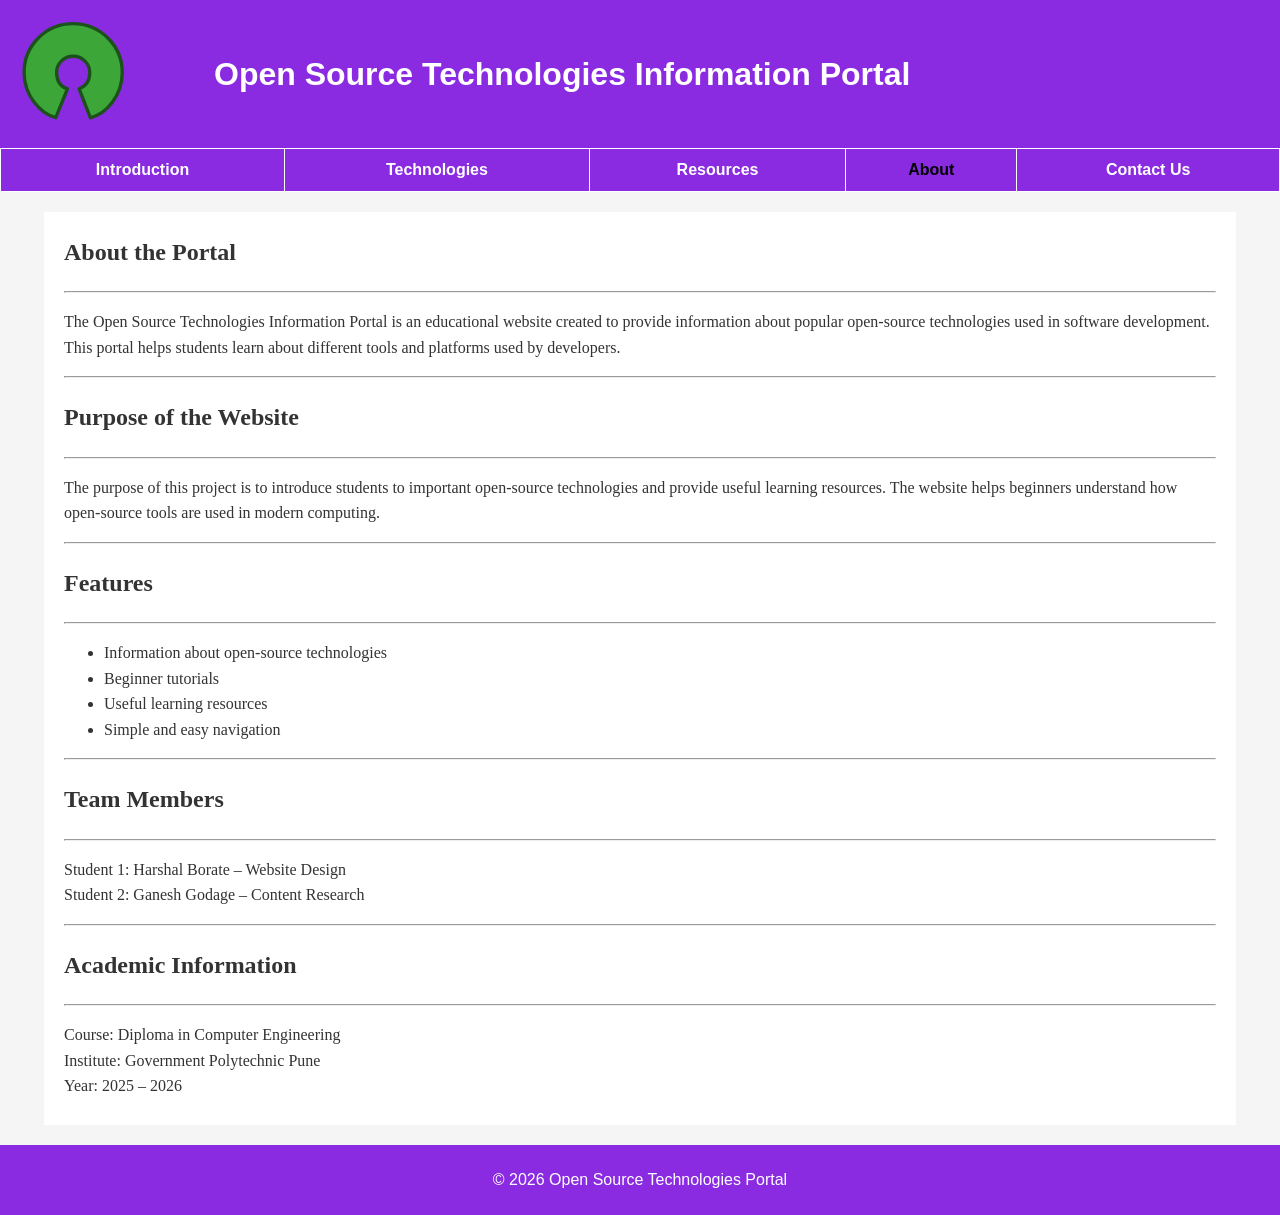
==== about.html @ 47588b1f "Added about.html and contact.html" ====
<!DOCTYPE html>
<html>
<head>
    <title>Open Source Technologies Portal</title>
    <link rel="stylesheet" href="style/style.css">
</head>

<body>

<table class="main-header">
<tr>
<td width="150" style="padding:20px;">
<a href="index.html">
<img src="images/logo.svg" height="100" alt="Logo">
</a>
</td>

<td style="padding:20px; vertical-align:middle;">
<h1>Open Source Technologies Information Portal</h1>
</td>
</tr>
</table>


<table class="nav-table">
<tr>
<td><a href="index.html" >Introduction</a></td>
<td><a href="tech.html">Technologies</a></td>
<td><a href="resources.html">Resources</a></td>
<td><a href="about.html"class="active">About</a></td>
<td><a href="contact.html">Contact Us</a></td>
</tr>
</table>


<div class="content-area">
<h2>About the Portal</h2><hr>

<p>
The Open Source Technologies Information Portal is an educational website
created to provide information about popular open-source technologies used
in software development. This portal helps students learn about different
tools and platforms used by developers.
</p>

<hr><h2>Purpose of the Website</h2><hr>

<p>
The purpose of this project is to introduce students to important open-source
technologies and provide useful learning resources. The website helps beginners
understand how open-source tools are used in modern computing.
</p>

<hr><h2>Features</h2><hr>

<ul>
<li>Information about open-source technologies</li>
<li>Beginner tutorials</li>
<li>Useful learning resources</li>
<li>Simple and easy navigation</li>
</ul>

<hr><h2>Team Members</h2><hr>

<p>
Student 1: Harshal Borate – Website Design<br>
Student 2: Ganesh Godage – Content Research
</p>

<hr><h2>Academic Information</h2><hr>

<p>
Course: Diploma in Computer Engineering<br>
Institute: Government Polytechnic Pune<br>
Year: 2025 – 2026
</p>

</div>

</body>

</footer>
<footer class="footer">
    <p>© 2026 Open Source Technologies Portal</p>
</html>
---- style/style.css ----
body {
    margin: 0;
    font-family: Arial, sans-serif;
    background-color: #f5f5f5;
}


.main-header {
    width: 100%;
    background-color: blueviolet;
    color: white;
}


.nav-table {
    width: 100%;
    border-collapse: collapse;
    background-color: blueviolet;
}

.nav-table td {
    padding: 12px;
    text-align: center;
    border: 1px solid white;
    transition: background 0.3s;
}

.nav-table a {
    text-decoration: none;
    color: white;
    font-weight: bold;
}

.nav-table td:hover {
    background-color: #4b0082;
}

.nav-table .active {
    color: black !important;
}

.content-area {
    width: 90%;
    margin: 20px auto;
    background: white;
    padding-left: 20px;
    padding-right: 20px;
    padding-top: 1px;
    padding-bottom: 10px;
    font-family: "Times New Roman", Times, serif;
    line-height: 1.6;
    color: #333;
}

.table-left {
    width: 70%;
    vertical-align: top;
    padding-right: 20px;
}

.table-right {
    width: 300px;
    vertical-align: top;
    text-align: center;
    padding-top: 10px;
}

.sidebar-img {
    width: 80%;
    margin: 0 auto 15px auto;
    border: 1px solid #ccc;
    background: white;
    border-collapse: collapse;
    table-layout: fixed;
}

.sidebar-img td {
    padding: 3px;
}

.sidebar-img img {
    width: 100%;
    height: auto;
    display: block;
}
.content-table{
    width:100%;
    border-collapse:collapse;
}
.logo
{
    height: 200px;
    width: auto;
    display: block; 
    margin: 0 auto;
}
.footer
{
    background-color: blueviolet;
     color: white;
      text-align:center; 
      padding:10px; 
      margin-top:20px;
}
.center-form {
    text-align: center;
    width:75%;
    margin: 0 auto;
    padding: 10px;
  }
  .center-form input[type="text"],
.center-form input[type="email"],
.center-form input[type="tel"],
.center-form textarea {
    width: 100%;      
    max-width: 500px;  
    box-sizing: border-box; 
    padding: 10px;    
    margin-bottom: 10px;
}
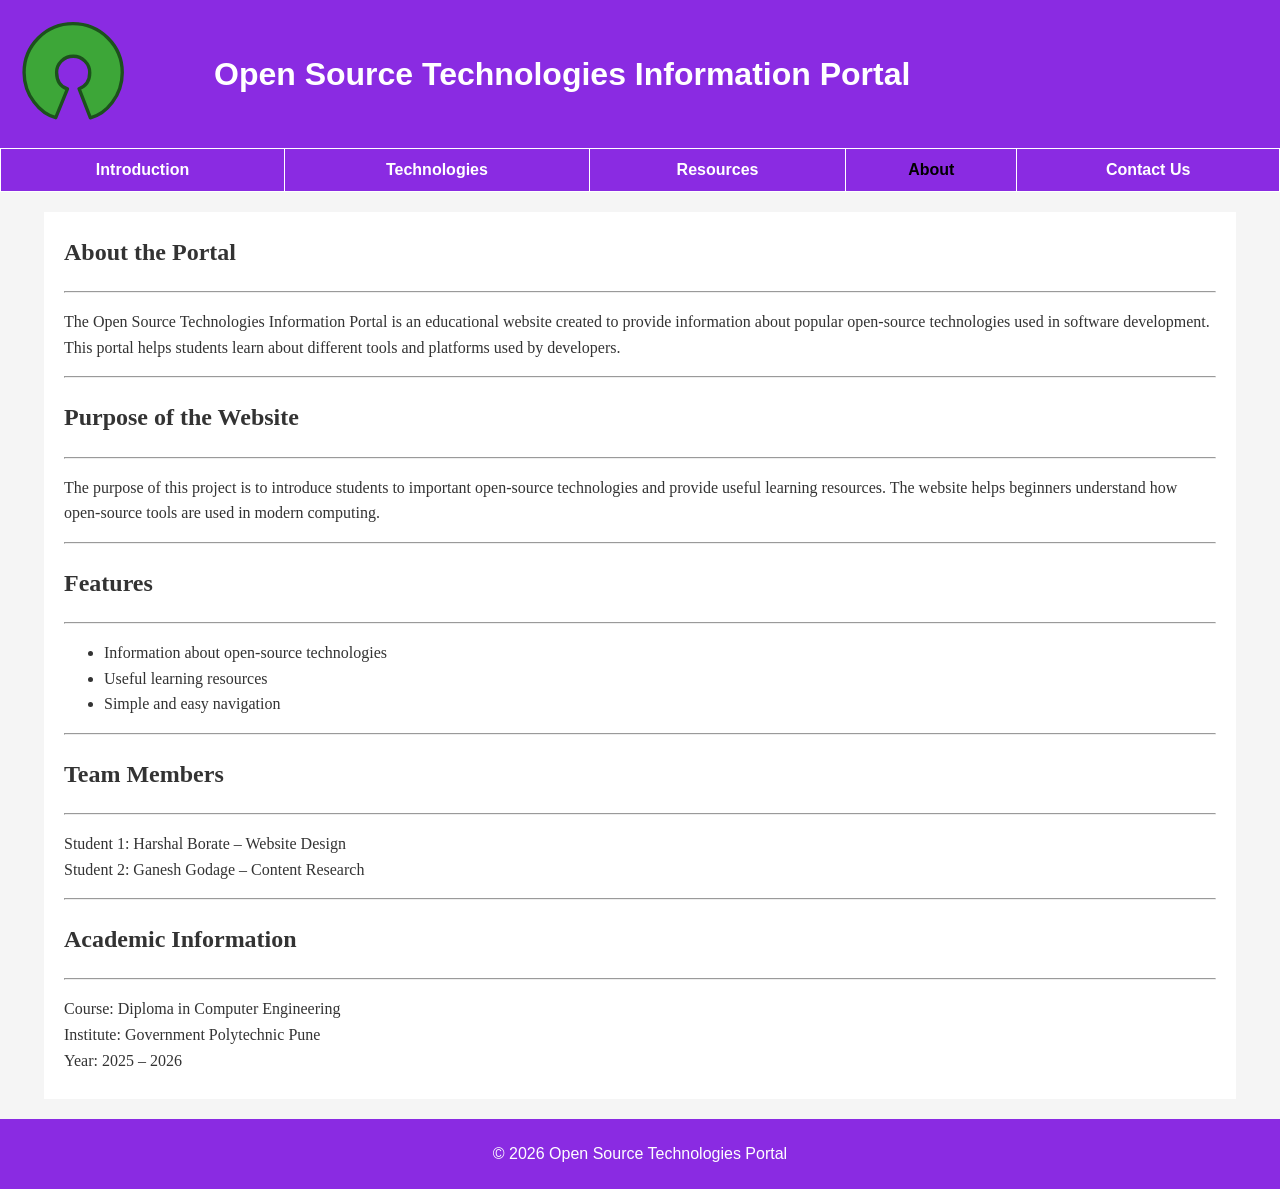
==== commit 9a991a58: "#" ====
--- a/about.html
+++ b/about.html
@@ -55,7 +55,6 @@
 
 <ul>
 <li>Information about open-source technologies</li>
-<li>Beginner tutorials</li>
 <li>Useful learning resources</li>
 <li>Simple and easy navigation</li>
 </ul>
--- a/style/style.css
+++ b/style/style.css
@@ -4,13 +4,11 @@
     background-color: #f5f5f5;
 }
 
-
 .main-header {
     width: 100%;
     background-color: blueviolet;
     color: white;
 }
-
 
 .nav-table {
     width: 100%;
@@ -83,38 +81,60 @@
     height: auto;
     display: block;
 }
-.content-table{
-    width:100%;
-    border-collapse:collapse;
+
+.content-table {
+    width: 100%;
+    border-collapse: collapse;
 }
-.logo
-{
+
+.logo {
     height: 200px;
     width: auto;
-    display: block; 
+    display: block;
     margin: 0 auto;
 }
-.footer
-{
+
+.footer {
     background-color: blueviolet;
-     color: white;
-      text-align:center; 
-      padding:10px; 
-      margin-top:20px;
+    color: white;
+    text-align: center;
+    padding: 10px;
+    margin-top: 20px;
 }
+
 .center-form {
-    text-align: center;
-    width:75%;
+    width: 90%;
+    max-width: 700px;
     margin: 0 auto;
+    padding: 20px;
+    
+}
+
+.center-form label {
+    display: block;
+    text-align: left;
+    margin: 10px 0 5px 0;
+}
+
+.center-form input,
+.center-form textarea {
+    width: 100%;
+    max-width: 700px;
+    box-sizing: border-box;
     padding: 10px;
-  }
-  .center-form input[type="text"],
-.center-form input[type="email"],
-.center-form input[type="tel"],
-.center-form textarea {
-    width: 100%;      
-    max-width: 500px;  
-    box-sizing: border-box; 
-    padding: 10px;    
     margin-bottom: 10px;
+}
+
+.center-form input[type="submit"] {
+    background-color: blueviolet;
+    color: white;
+    border: none;
+    padding: 10px 20px;
+    font-weight: bold;
+    cursor: pointer;
+    margin-top: 10px;
+}
+
+.center-form input[type="submit"]:hover {
+    background-color: #4b0082;
 }
